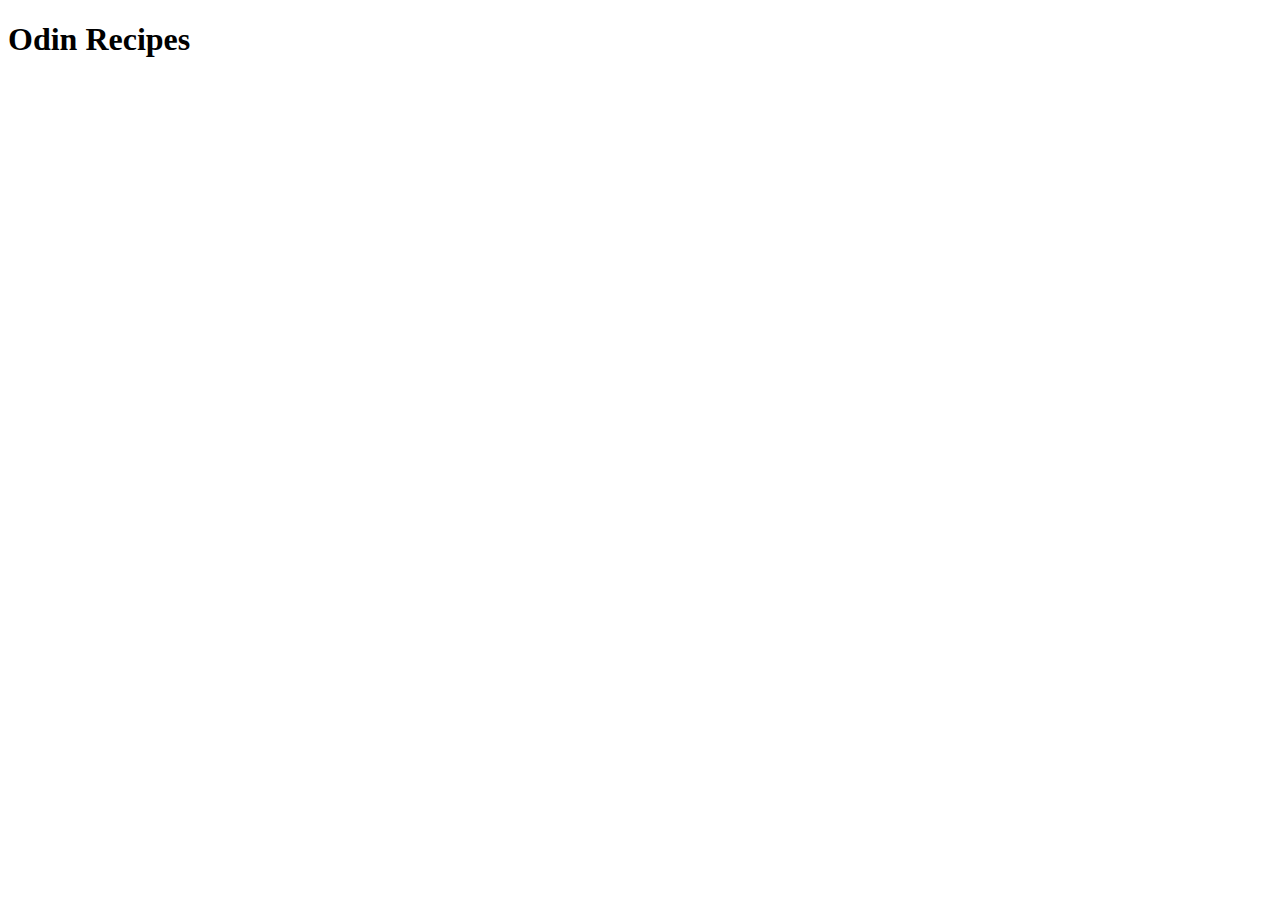
==== index.html @ 9073c065 "Create Initial Structure" ====
<!DOCTYPE html>
<html lang="en">
<head>
    <meta charset="UTF-8">
    <meta name="viewport" content="width=device-width, initial-scale=1.0">
    <title>Odin Recipes</title>
</head>
<body>
    <h1>Odin Recipes</h1>
</body>
</html>
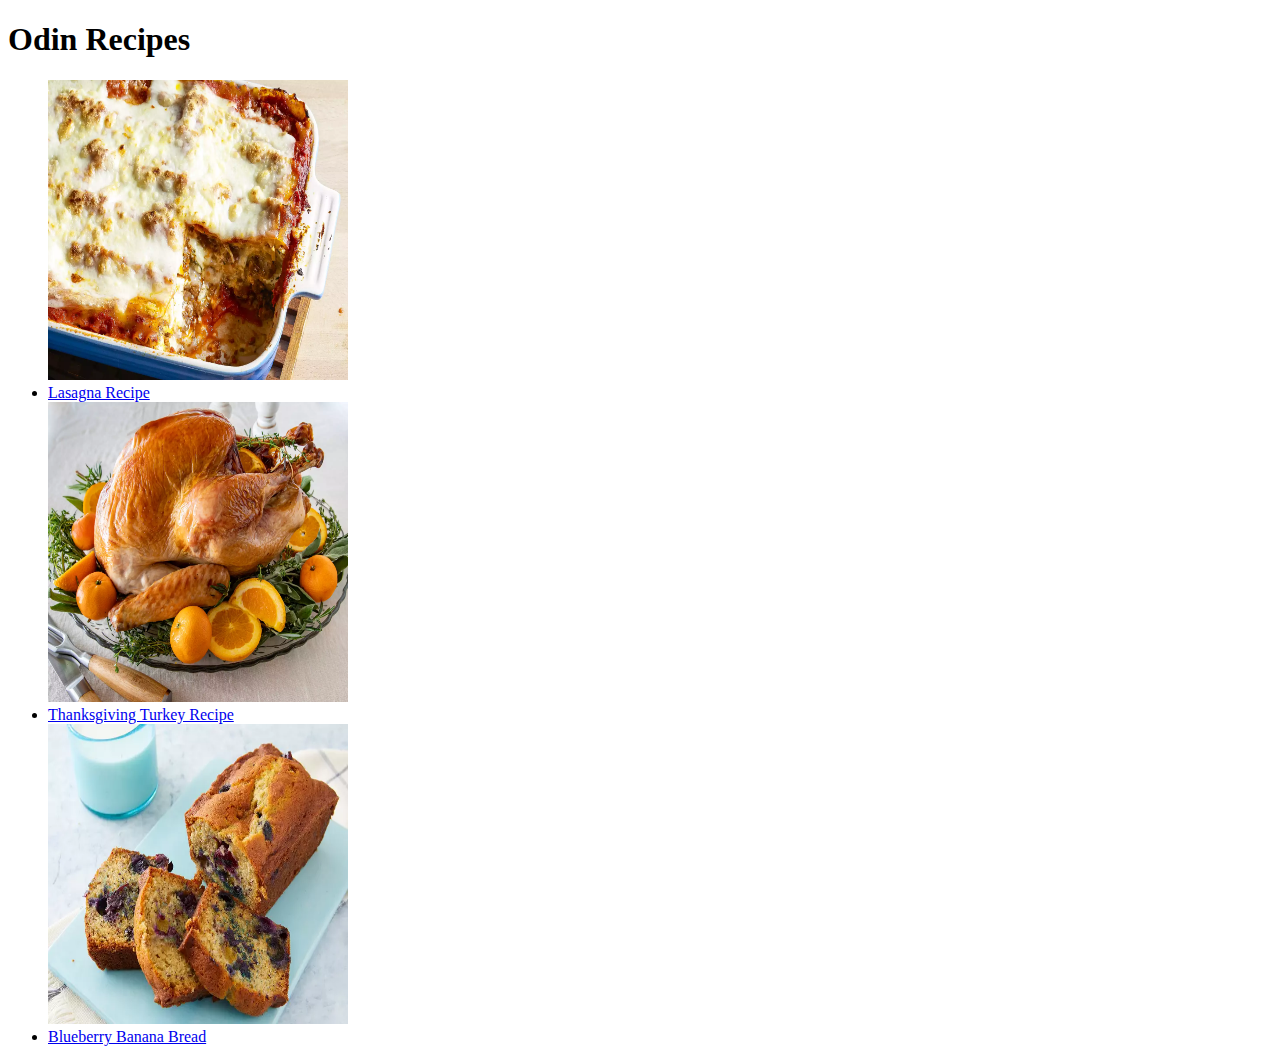
==== commit 6fb3fb3f: "Imput recipe details and pictures" ====
--- a/index.html
+++ b/index.html
@@ -7,5 +7,18 @@
 </head>
 <body>
     <h1>Odin Recipes</h1>
+    <ul>
+        <img src="./images/Lasagna.jpg" alt="Picture of Lasagna" height="300" width="300">
+        <li><a href="lasagna.html">Lasagna Recipe</a></li>
+
+        <img src="./images/Turkey.jpg" alt="Picture of Turkey" height="300" width="300">
+        <li><a href="turkey.html">Thanksgiving Turkey Recipe</a></li>
+
+        <img src="./images/BBBread.jpg" alt="Picture of Blueberry banana bread" height="300" width="300">
+        <li><a href="blueberry_banana_bread.html">Blueberry Banana Bread</a></li>
+    </ul>
+
+
+
 </body>
 </html>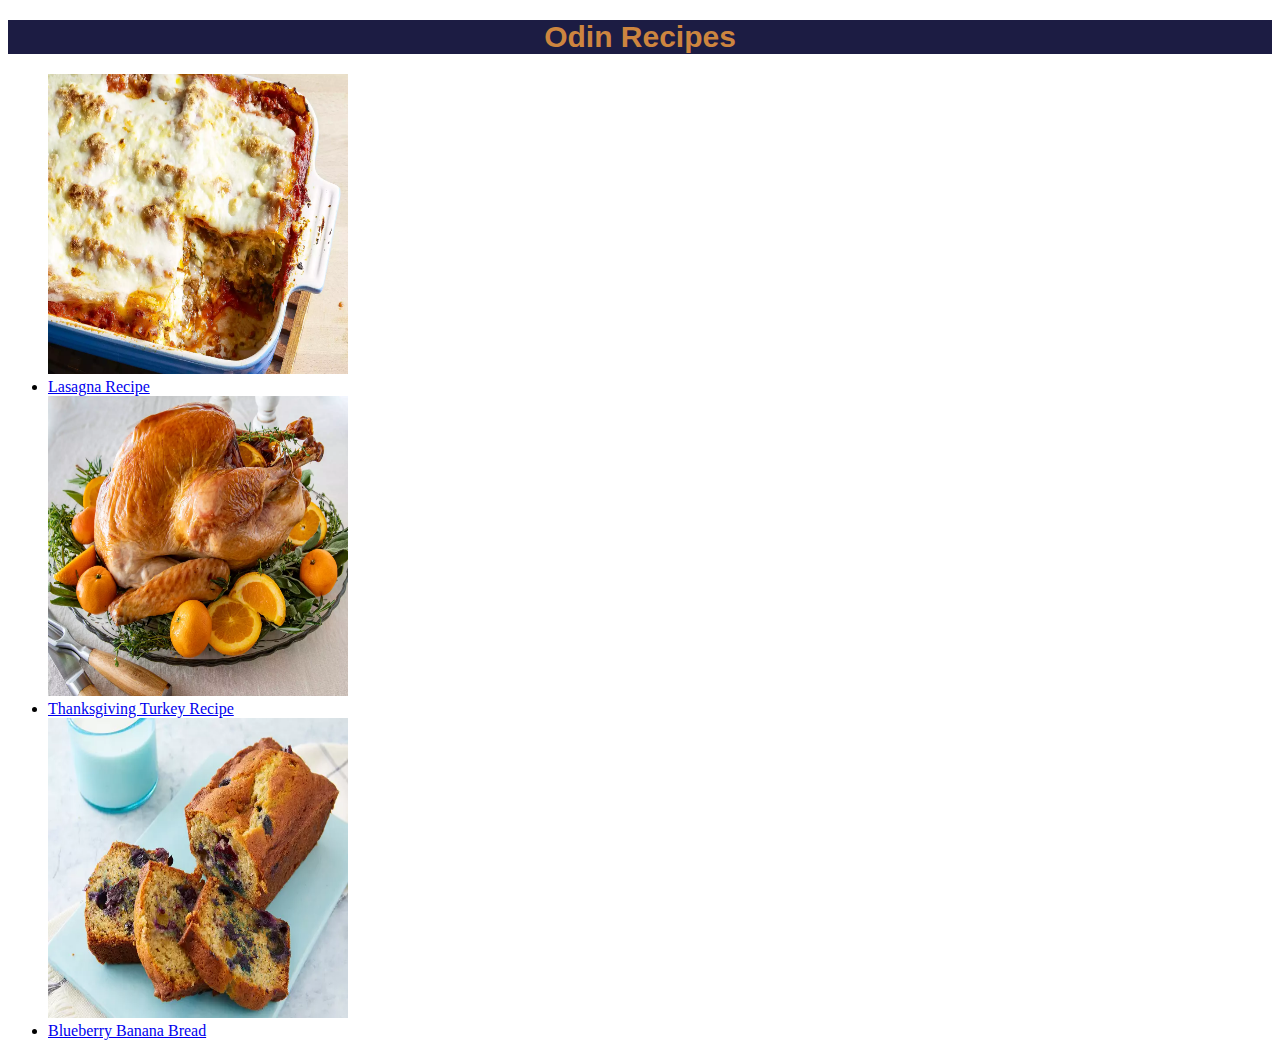
==== commit a41d0eb2: "Add Css to Recipe page" ====
--- a/index.html
+++ b/index.html
@@ -5,16 +5,17 @@
     <meta name="viewport" content="width=device-width, initial-scale=1.0">
     <title>Odin Recipes</title>
 </head>
+    <link rel="Stylesheet" href="styles.css">
 <body>
     <h1>Odin Recipes</h1>
     <ul>
-        <img src="./images/Lasagna.jpg" alt="Picture of Lasagna" height="300" width="300">
+        <img class="lasagna" src="./images/Lasagna.jpg" alt="Picture of Lasagna" height="300" width="300">
         <li><a href="lasagna.html">Lasagna Recipe</a></li>
 
-        <img src="./images/Turkey.jpg" alt="Picture of Turkey" height="300" width="300">
+        <img class="turkey" src="./images/Turkey.jpg" alt="Picture of Turkey" height="300" width="300">
         <li><a href="turkey.html">Thanksgiving Turkey Recipe</a></li>
 
-        <img src="./images/BBBread.jpg" alt="Picture of Blueberry banana bread" height="300" width="300">
+        <img class="bread" src="./images/BBBread.jpg" alt="Picture of Blueberry banana bread" height="300" width="300">
         <li><a href="blueberry_banana_bread.html">Blueberry Banana Bread</a></li>
     </ul>
 
--- a/styles.css
+++ b/styles.css
@@ -0,0 +1,33 @@
+h1 {
+    color: #cd853f;
+    background-color: rgb(28, 28, 67);
+    font-size: 30px;
+    font-weight: 700;
+    font-family: 'Franklin Gothic Medium', 'Arial Narrow', Arial, sans-serif;
+    text-align: center;
+}
+
+
+h3 {
+    color: blue;
+    background-color: rgb(219, 216, 149);
+    text-align: center;
+    font-family: 'Franklin Gothic Medium', 'Arial Narrow', Arial, sans-serif;
+    font-size: 22px;
+}
+
+.lasagna-pic,
+.turkey-pic,
+.bread-pic {
+    display: block;
+    margin-left: auto;
+    margin-right: auto;
+}
+
+.bread-ing,
+.las-ing,
+.turkey-ing {
+    text-align: center;
+    font-size: 18px;
+    
+}